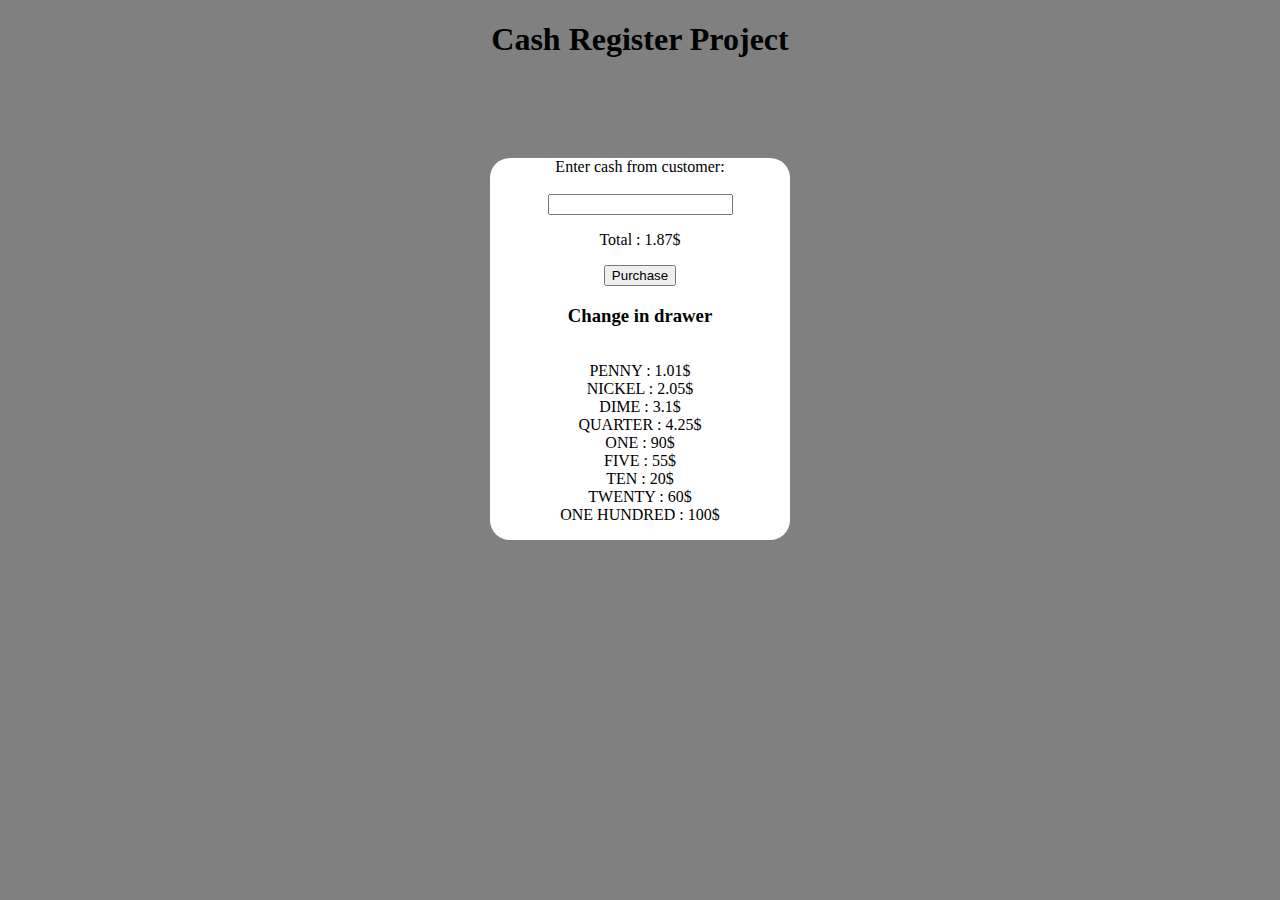
==== Cash Register/index.html @ 0eb112a9 "set up html file and css" ====
<!DOCTYPE html>
<html lang="en">
<head>
    <meta charset="UTF-8">
    <meta name="viewport" content="width=device-width, initial-scale=1.0">
    <title>Cash Register</title>
    <link rel="stylesheet" href="styles.css">
</head>
<body>
    <h1>Cash Register Project</h1>
    <div class="container">
        <label>Enter cash from customer:</label><br>
        <input type="number" id="cash">
        <p>Total : 1.87$</p>
        <div id="change-due">
        </div>
        <button id="purchase-btn">Purchase</button>
        <div class="drawer">
            <h3>Change in drawer</h3>
            <ul>
                <ol>PENNY : 1.01$</ol>
                <ol>NICKEL :  2.05$</ol>
                <ol>DIME : 3.1$</ol>
                <ol>QUARTER : 4.25$</ol>
                <ol>ONE : 90$</ol>
                <ol>FIVE : 55$</ol>
                <ol>TEN :  20$</ol>
                <ol>TWENTY : 60$</ol>
                <ol>ONE HUNDRED : 100$</ol>
            </ul>
        </div>
    </div>

    <script src="script.js"></script>
</body>
</html>
---- Cash Register/styles.css ----
body{
    text-align: center;
    background-color: gray;

}
.container{
    text-align: center;
    display: flex;
    flex-direction: column;
    align-items: center;
    justify-content: center;
    background-color: white;
    width: 300px;
    margin: 100px auto;
    border-radius: 20px 20px ;
}
.drawer{
    display: flex;
    align-items: center;
    justify-content: center;
    flex-direction: column;
    
}
.drawer ul{
    padding: 0;
}
.drawer ol{
    padding: 0;
}
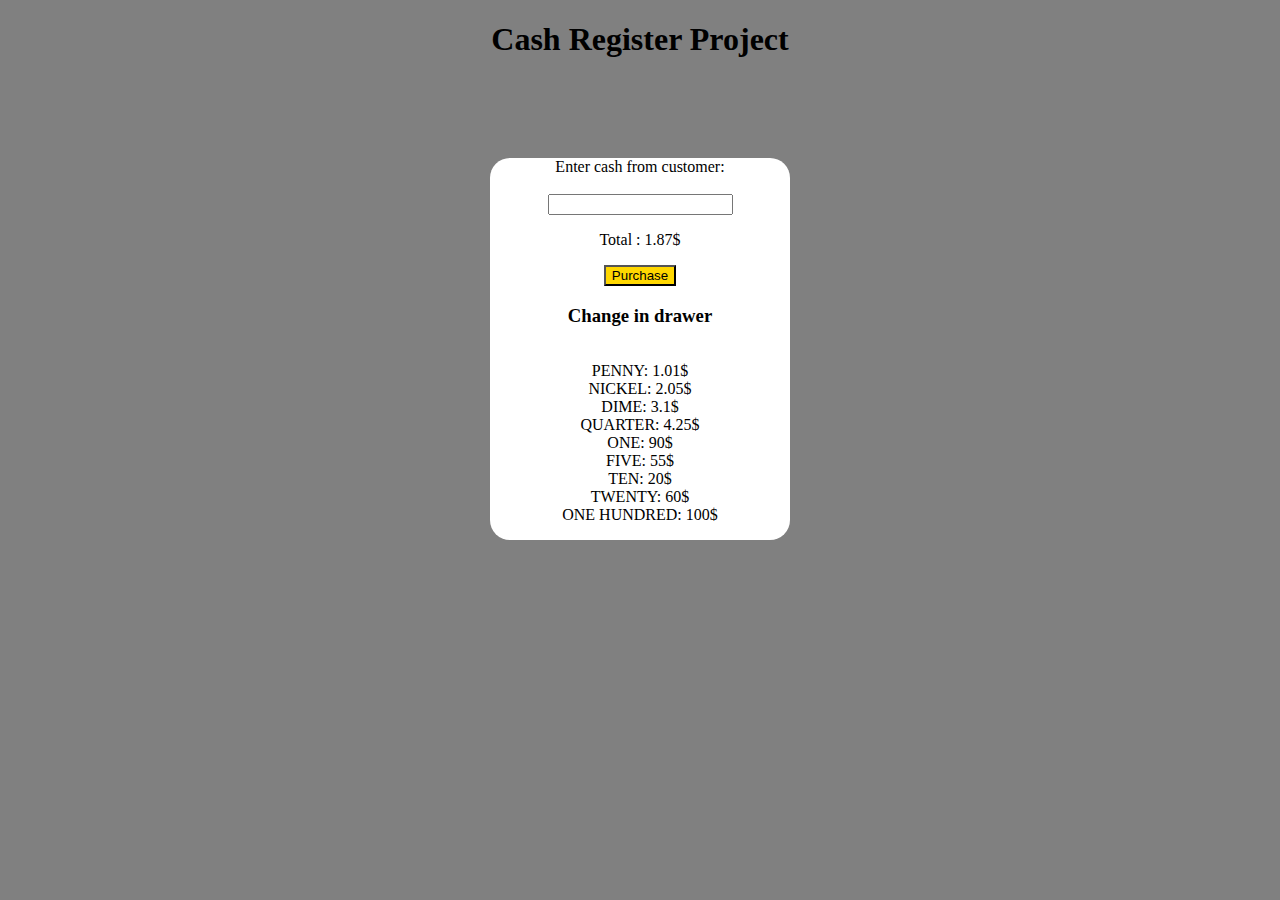
==== commit 365e4e9e: "add new logic to the cas and some styling" ====
--- a/Cash Register/index.html
+++ b/Cash Register/index.html
@@ -11,22 +11,22 @@
     <div class="container">
         <label>Enter cash from customer:</label><br>
         <input type="number" id="cash">
-        <p>Total : 1.87$</p>
+        <p id="total">Total : 1.87$</p>
         <div id="change-due">
         </div>
         <button id="purchase-btn">Purchase</button>
         <div class="drawer">
             <h3>Change in drawer</h3>
             <ul>
-                <ol>PENNY : 1.01$</ol>
-                <ol>NICKEL :  2.05$</ol>
-                <ol>DIME : 3.1$</ol>
-                <ol>QUARTER : 4.25$</ol>
-                <ol>ONE : 90$</ol>
-                <ol>FIVE : 55$</ol>
-                <ol>TEN :  20$</ol>
-                <ol>TWENTY : 60$</ol>
-                <ol>ONE HUNDRED : 100$</ol>
+                <ol class="ol">PENNY : 1.01$</ol>
+                <ol class="ol">NICKEL :  2.05$</ol>
+                <ol class="ol">DIME : 3.1$</ol>
+                <ol class="ol">QUARTER : 4.25$</ol>
+                <ol class="ol">ONE : 90$</ol>
+                <ol class="ol">FIVE : 55$</ol>
+                <ol class="ol">TEN :  20$</ol>
+                <ol class="ol">TWENTY : 60$</ol>
+                <ol class="ol">ONE HUNDRED : 100$</ol>
             </ul>
         </div>
     </div>
--- a/Cash Register/styles.css
+++ b/Cash Register/styles.css
@@ -26,4 +26,7 @@
 }
 .drawer ol{
     padding: 0;
+}
+button{
+    background-color: gold;
 }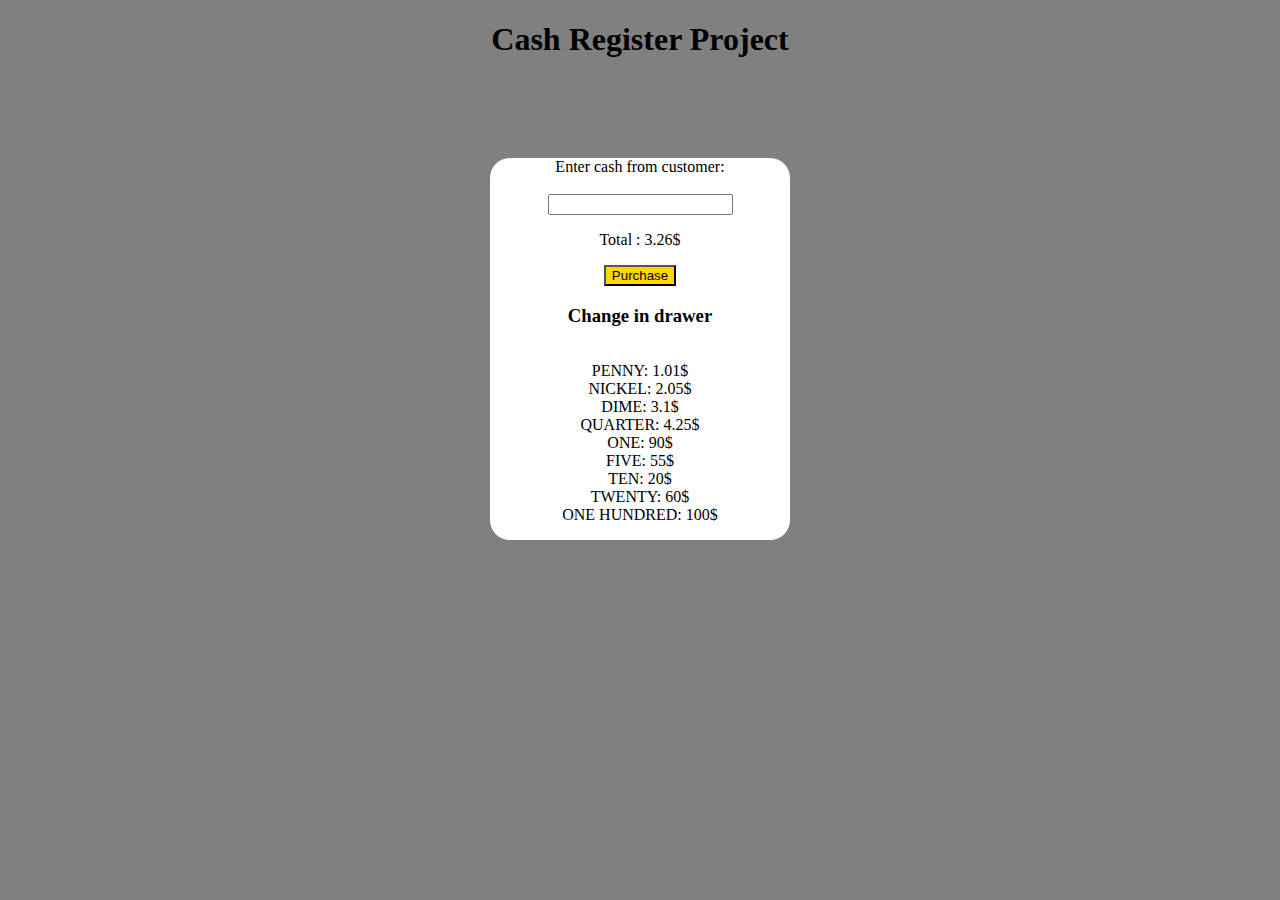
==== commit 198326ef: "fix some the bug of double" ====
--- a/Cash Register/index.html
+++ b/Cash Register/index.html
@@ -13,6 +13,7 @@
         <input type="number" id="cash">
         <p id="total">Total : 1.87$</p>
         <div id="change-due">
+            
         </div>
         <button id="purchase-btn">Purchase</button>
         <div class="drawer">
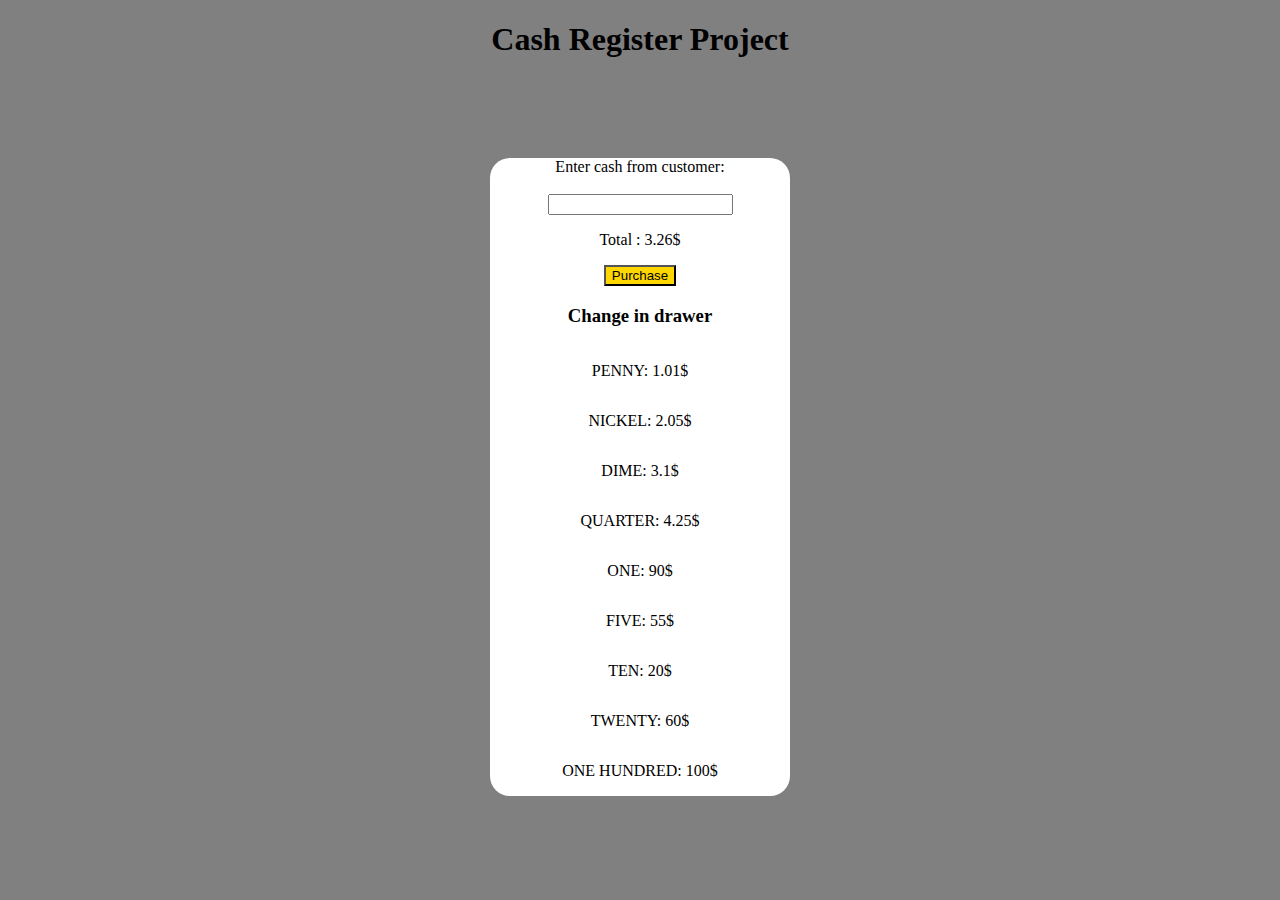
==== commit c8320e1d: "finish" ====
--- a/Cash Register/index.html
+++ b/Cash Register/index.html
@@ -18,17 +18,17 @@
         <button id="purchase-btn">Purchase</button>
         <div class="drawer">
             <h3>Change in drawer</h3>
-            <ul>
-                <ol class="ol">PENNY : 1.01$</ol>
-                <ol class="ol">NICKEL :  2.05$</ol>
-                <ol class="ol">DIME : 3.1$</ol>
-                <ol class="ol">QUARTER : 4.25$</ol>
-                <ol class="ol">ONE : 90$</ol>
-                <ol class="ol">FIVE : 55$</ol>
-                <ol class="ol">TEN :  20$</ol>
-                <ol class="ol">TWENTY : 60$</ol>
-                <ol class="ol">ONE HUNDRED : 100$</ol>
-            </ul>
+            
+                <p class="ol">PENNY : 1.01$</p>
+                <p class="ol">NICKEL :  2.05$</p>
+                <p class="ol">DIME : 3.1$</p>
+                <p class="ol">QUARTER : 4.25$</p>
+                <p class="ol">ONE : 90$</p>
+                <p class="ol">FIVE : 55$</p>
+                <p class="ol">TEN :  20$</p>
+                <p class="ol">TWENTY : 60$</p>
+                <p class="ol">ONE HUNDRED : 100$</p>
+            
         </div>
     </div>
 
